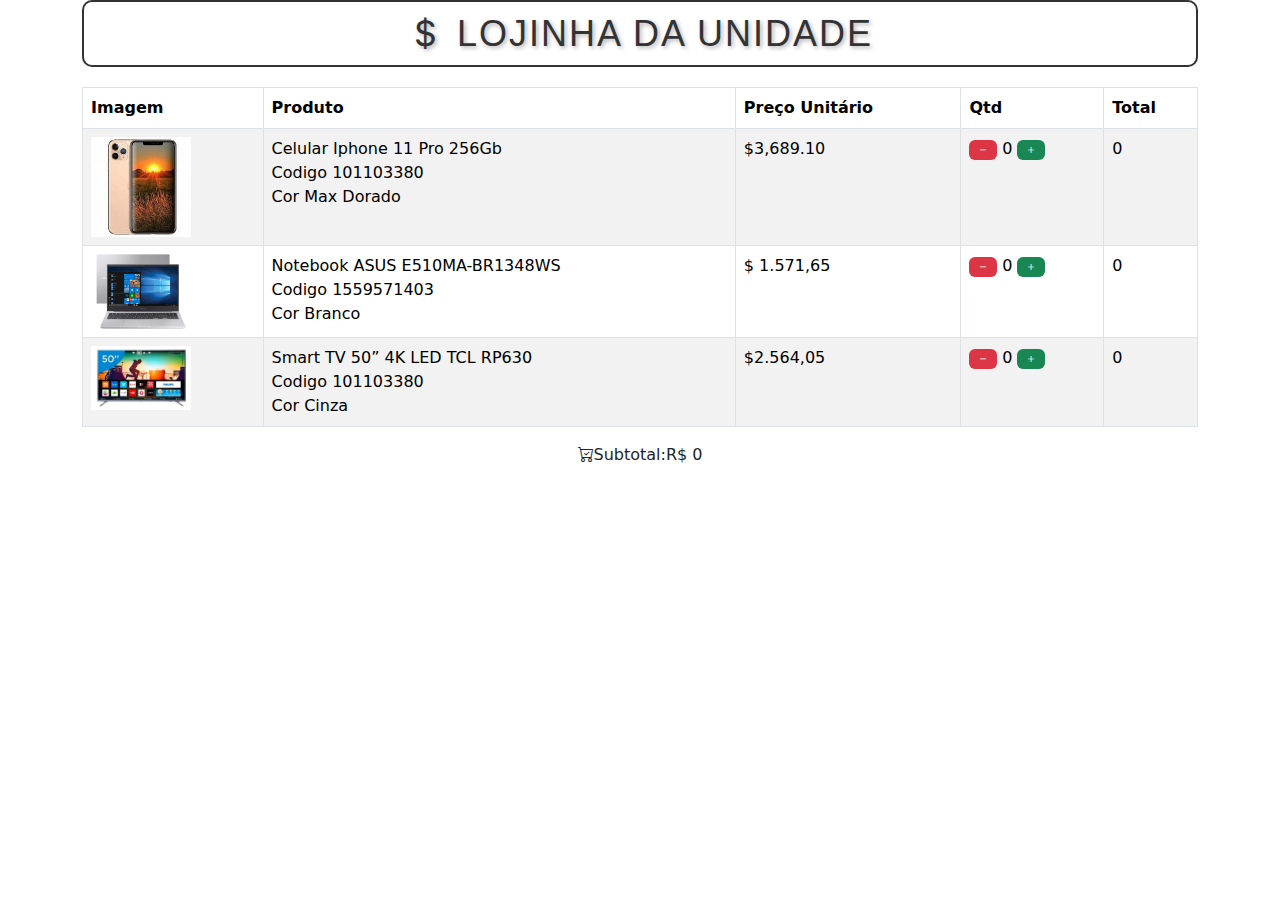
==== index.html @ 71608ee8 "one commit" ====
<!DOCTYPE html>
<html lang="bt-br">
<head>
    <title>Lojinha</title>
    <meta charset="UTF-8">

    <meta name="viewport" content="width=device-width, initial-scale=1.0">
    <link href="https://cdn.jsdelivr.net/npm/bootstrap@5.3.3/dist/css/bootstrap.min.css" rel="stylesheet" integrity="sha384-QWTKZyjpPEjISv5WaRU9OFeRpok6YctnYmDr5pNlyT2bRjXh0JMhjY6hW+ALEwIH" crossorigin="anonymous">
    <link rel="stylesheet" href="https://cdn.jsdelivr.net/npm/bootstrap-icons@1.11.3/font/bootstrap-icons.min.css">
    
    <link rel="stylesheet" href="css/style.css">
</head>
<body>

    <div class="container">
    
        <h1><i class="bi bi-currency-dollar"></i> Lojinha da Unidade</h1>

    <table class=" table table-hover table-bordered table-striped ">
        <thead>
            <tr>
                <th>Imagem</th>
                <th>Produto</th>
                <th>Preço Unitário</th>
                <th>Qtd</th>
                <th>Total</th>
                
            </tr>
        </thead>
        <tbody>
            <tr>
                <td><img src="img/produto_1.jpg" alt= "Produto 1" width="100">
                </td>
                <td>
                    <div>Celular Iphone 11 Pro  256Gb</div>
                    <div>Codigo  101103380</div>
                    <div>Cor Max Dorado</div>
                </td>
                <td>$3,689.10</td>
                <td>
                    <span class="badge text-bg-danger"><i class="bi bi-dash"></i></span>
                    0
                    <span class="badge text-bg-success"><i class="bi bi-plus"></i></span>

                </td>
                <td>0</td>
            </tr>
            <tr>
                <td><img src="img/produto_2.webp" alt= "Produto 2" width="100">
                </td>
                <td>
                    <div>Notebook ASUS E510MA-BR1348WS</div>
                    <div>Codigo 1559571403</div>
                    <div>Cor Branco</div>
                </td>
                <td>$ 1.571,65</td>
                <td>
                    <span class="badge text-bg-danger"><i class="bi bi-dash"></i></span>
                    0
                    <span class="badge text-bg-success"><i class="bi bi-plus"></i></span>

                </td>
                <td>0</td>
            </tr>
            <tr>
                <td><img src="img/produto_3.jpg" alt= "Produto 3" width="100">
                </td>
                <td>
                    <div>Smart TV 50” 4K LED TCL RP630</div>
                    <div>Codigo  101103380</div>
                    <div>Cor Cinza</div>
                </td>
                <td>$2.564,05</td>
                <td>
                    <span class="badge text-bg-danger"><i class="bi bi-dash"></i></span>
                    0
                    <span class="badge text-bg-success"><i class="bi bi-plus"></i></span>

                 </td>
                <td>0</td>
            </tr>
        </tbody>
    </table>
    <footer class="text-center">
        <span><i class="bi bi-cart-check"></i>Subtotal:R$ 0 </span>
    </footer>
</div>
</body>
</html>
---- css/style.css ----
h1 {
    font-family: Arial, sans-serif; /* Escolha uma fonte adequada */
    font-size: 36px; /* Tamanho da fonte */
    color: #333; /* Cor do texto */
    text-align: center; /* Alinhamento do texto */
    text-transform: uppercase; /* Transforma o texto em maiúsculas */
    letter-spacing: 2px; /* Espaçamento entre letras */
    margin-bottom: 20px; /* Espaçamento abaixo do elemento */
    text-shadow: 2px 2px 4px rgba(0, 0, 0, 0.3); /* Sombra do texto */
    border: 2px solid #333; /* Borda sólida de 2px com a cor #333 */
    padding: 10px 20px; /* Preenchimento interno */
    border-radius: 10px; /* Raio de curvatura da borda */
}
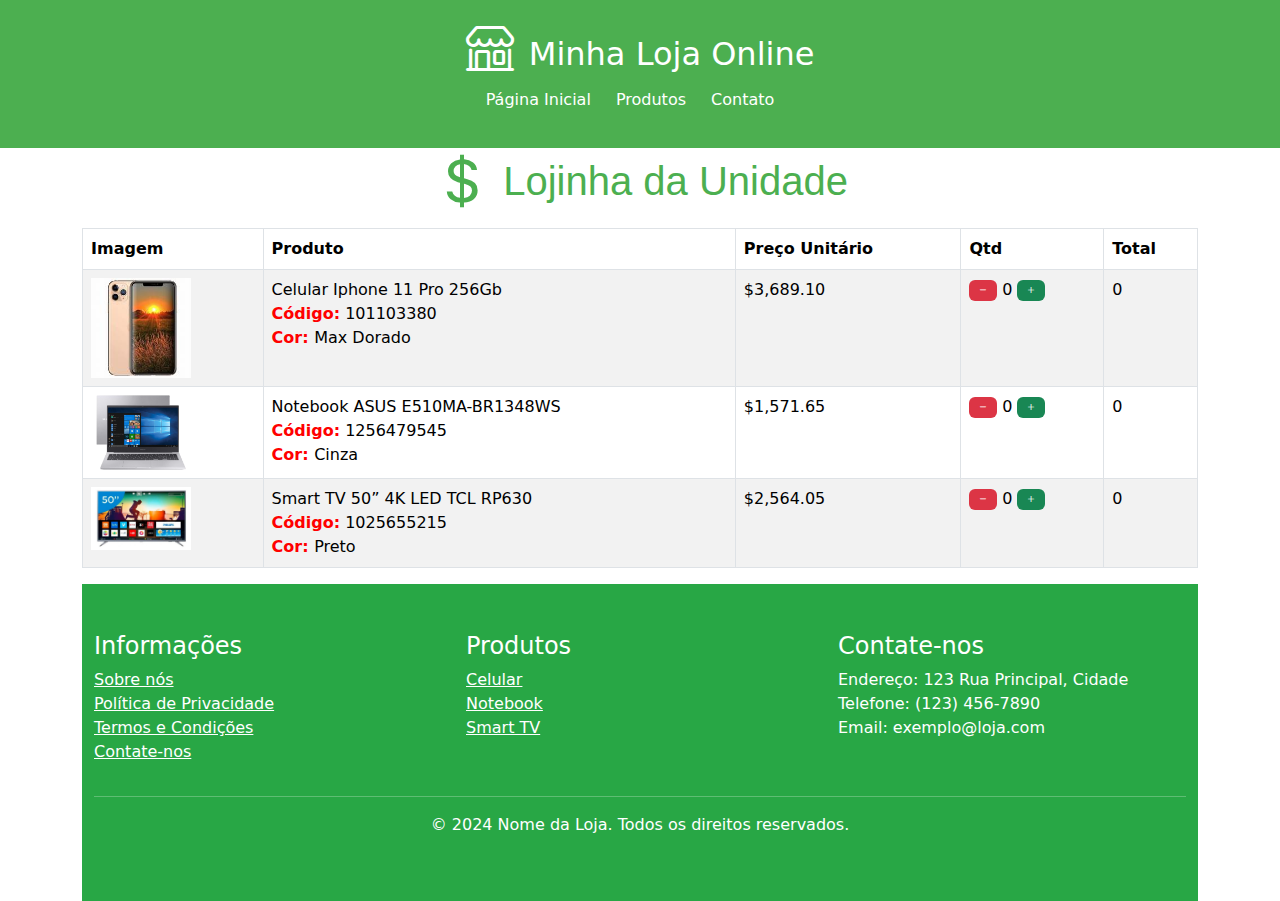
==== commit 78151bf4: "css" ====
--- a/index.html
+++ b/index.html
@@ -11,10 +11,26 @@
     <link rel="stylesheet" href="css/style.css">
 </head>
 <body>
+    <header class="loja-header">
+        <h1 class="loja-title">
+            <i class="bi bi-shop"></i> 
+            Minha Loja Online
+        </h1>
+        <nav class="loja-nav">
+            <ul>
+                <li><a href="#">Página Inicial</a></li>
+                <li><a href="#">Produtos</a></li>
+                <li><a href="#">Contato</a></li>
+            </ul>
+        </nav>
+    </header>
 
     <div class="container">
     
-        <h1><i class="bi bi-currency-dollar"></i> Lojinha da Unidade</h1>
+        <h1 style="font-family: Arial, sans-serif; color: #4CAF50; text-align: center;">
+            <i class="bi bi-currency-dollar" style="font-size: 1.5em; vertical-align: middle;"></i> 
+            Lojinha da Unidade
+        </h1>
 
     <table class=" table table-hover table-bordered table-striped ">
         <thead>
@@ -29,61 +45,97 @@
         </thead>
         <tbody>
             <tr>
-                <td><img src="img/produto_1.jpg" alt= "Produto 1" width="100">
+                <td>
+                    <img src="img/produto_1.jpg" alt="Produto 1" width="100">
                 </td>
                 <td>
-                    <div>Celular Iphone 11 Pro  256Gb</div>
-                    <div>Codigo  101103380</div>
-                    <div>Cor Max Dorado</div>
+                    <div>Celular Iphone 11 Pro 256Gb</div>
+                    <div><span class="produto-item"> Código:</span> 101103380</div>
+                    <div><span class="produto-item">Cor: </span> Max Dorado</div>
                 </td>
                 <td>$3,689.10</td>
                 <td>
                     <span class="badge text-bg-danger"><i class="bi bi-dash"></i></span>
                     0
                     <span class="badge text-bg-success"><i class="bi bi-plus"></i></span>
-
                 </td>
                 <td>0</td>
             </tr>
             <tr>
-                <td><img src="img/produto_2.webp" alt= "Produto 2" width="100">
+                <td>
+                    <img src="img/produto_2.webp" alt="Produto 2" width="100">
                 </td>
                 <td>
                     <div>Notebook ASUS E510MA-BR1348WS</div>
-                    <div>Codigo 1559571403</div>
-                    <div>Cor Branco</div>
+                    <span class="produto-item"> Código:</span> 1256479545</div>
+                    <div><span class="produto-item">Cor: </span> Cinza</div>
                 </td>
-                <td>$ 1.571,65</td>
+                <td>$1,571.65</td>
                 <td>
                     <span class="badge text-bg-danger"><i class="bi bi-dash"></i></span>
                     0
                     <span class="badge text-bg-success"><i class="bi bi-plus"></i></span>
-
                 </td>
                 <td>0</td>
             </tr>
             <tr>
-                <td><img src="img/produto_3.jpg" alt= "Produto 3" width="100">
+                <td>
+                    <img src="img/produto_3.jpg" alt="Produto 3" width="100">
                 </td>
                 <td>
                     <div>Smart TV 50” 4K LED TCL RP630</div>
-                    <div>Codigo  101103380</div>
-                    <div>Cor Cinza</div>
+                    <span class="produto-item"> Código:</span> 1025655215</div>
+                    <div><span class="produto-item">Cor: </span> Preto</div>
                 </td>
-                <td>$2.564,05</td>
+                <td>$2,564.05</td>
                 <td>
                     <span class="badge text-bg-danger"><i class="bi bi-dash"></i></span>
                     0
                     <span class="badge text-bg-success"><i class="bi bi-plus"></i></span>
-
-                 </td>
+                </td>
                 <td>0</td>
             </tr>
+            
         </tbody>
     </table>
-    <footer class="text-center">
-        <span><i class="bi bi-cart-check"></i>Subtotal:R$ 0 </span>
+    <footer class="bg-dark text-light py-5">
+        <div class="container">
+            <div class="row">
+                <div class="col-md-4">
+                    <h4>Informações</h4>
+                    <ul class="list-unstyled">
+                        <li><a href="#">Sobre nós</a></li>
+                        <li><a href="#">Política de Privacidade</a></li>
+                        <li><a href="#">Termos e Condições</a></li>
+                        <li><a href="#">Contate-nos</a></li>
+                    </ul>
+                </div>
+                <div class="col-md-4">
+                    <h4>Produtos</h4>
+                    <ul class="list-unstyled">
+                        <li><a href="#">Celular</a></li>
+                        <li><a href="#">Notebook</a></li>
+                        <li><a href="#">Smart TV</a></li>
+                    </ul>
+                </div>
+                <div class="col-md-4">
+                    <h4>Contate-nos</h4>
+                    <ul class="list-unstyled">
+                        <li>Endereço: 123 Rua Principal, Cidade</li>
+                        <li>Telefone: (123) 456-7890</li>
+                        <li>Email: exemplo@loja.com</li>
+                    </ul>
+                </div>
+            </div>
+            <hr>
+            <div class="row">
+                <div class="col text-center">
+                    <p>&copy; 2024 Nome da Loja. Todos os direitos reservados.</p>
+                </div>
+            </div>
+        </div>
     </footer>
+      
 </div>
 </body>
 </html>--- a/css/style.css
+++ b/css/style.css
@@ -1,13 +1,71 @@
-h1 {
-    font-family: Arial, sans-serif; /* Escolha uma fonte adequada */
-    font-size: 36px; /* Tamanho da fonte */
+.lojinha-title {
+    font-family: 'Segoe UI', Tahoma, Geneva, Verdana, sans-serif; /* Escolha uma fonte adequada */
+    font-size: 2.5em; /* Tamanho da fonte */
     color: #333; /* Cor do texto */
     text-align: center; /* Alinhamento do texto */
     text-transform: uppercase; /* Transforma o texto em maiúsculas */
     letter-spacing: 2px; /* Espaçamento entre letras */
     margin-bottom: 20px; /* Espaçamento abaixo do elemento */
-    text-shadow: 2px 2px 4px rgba(0, 0, 0, 0.3); /* Sombra do texto */
-    border: 2px solid #333; /* Borda sólida de 2px com a cor #333 */
-    padding: 10px 20px; /* Preenchimento interno */
-    border-radius: 10px; /* Raio de curvatura da borda */
 }
+
+.lojinha-title i {
+    font-size: 1.5em; /* Tamanho do ícone */
+    vertical-align: middle; /* Alinhamento vertical */
+    margin-right: 5px; /* Espaçamento entre o ícone e o texto */
+}
+
+.loja-header {
+    background-color: #4CAF50; /* Cor de fundo do cabeçalho */
+    padding: 20px; /* Espaçamento interno */
+    color: #fff; /* Cor do texto */
+    text-align: center; /* Alinhamento do texto */
+}
+
+.loja-title {
+    font-size: 2em; /* Tamanho da fonte */
+    margin-bottom: 10px; /* Espaçamento abaixo do título */
+}
+
+.loja-title i {
+    font-size: 1.5em; /* Tamanho do ícone */
+    margin-right: 5px; /* Espaçamento entre o ícone e o texto */
+}
+
+.loja-nav ul {
+    list-style-type: none; /* Remove marcadores de lista */
+    padding: 0; /* Remove preenchimento padrão da lista */
+}
+
+.loja-nav ul li {
+    display: inline; /* Coloca os itens da lista lado a lado */
+    margin-right: 20px; /* Espaçamento entre os itens */
+}
+
+.loja-nav ul li a {
+    color: #fff; /* Cor do texto dos links */
+    text-decoration: none; /* Remove sublinhado dos links */
+}
+
+.loja-nav ul li a:hover {
+    text-decoration: underline; /* Adiciona sublinhado ao passar o mouse */
+}
+
+
+/* Estilo para o rodapé */
+footer.bg-dark {
+    background-color: #28a745 !important; /* Verde */
+    color: #fff !important; /* Branco */
+}
+
+footer.bg-dark a {
+    color: #fff !important; /* Branco */
+}
+
+footer.bg-dark a:hover {
+    color: #f8f9fa !important; /* Branco mais claro quando hover */
+}
+
+.produto-item{
+    color: red;
+    font-weight: bold;
+}
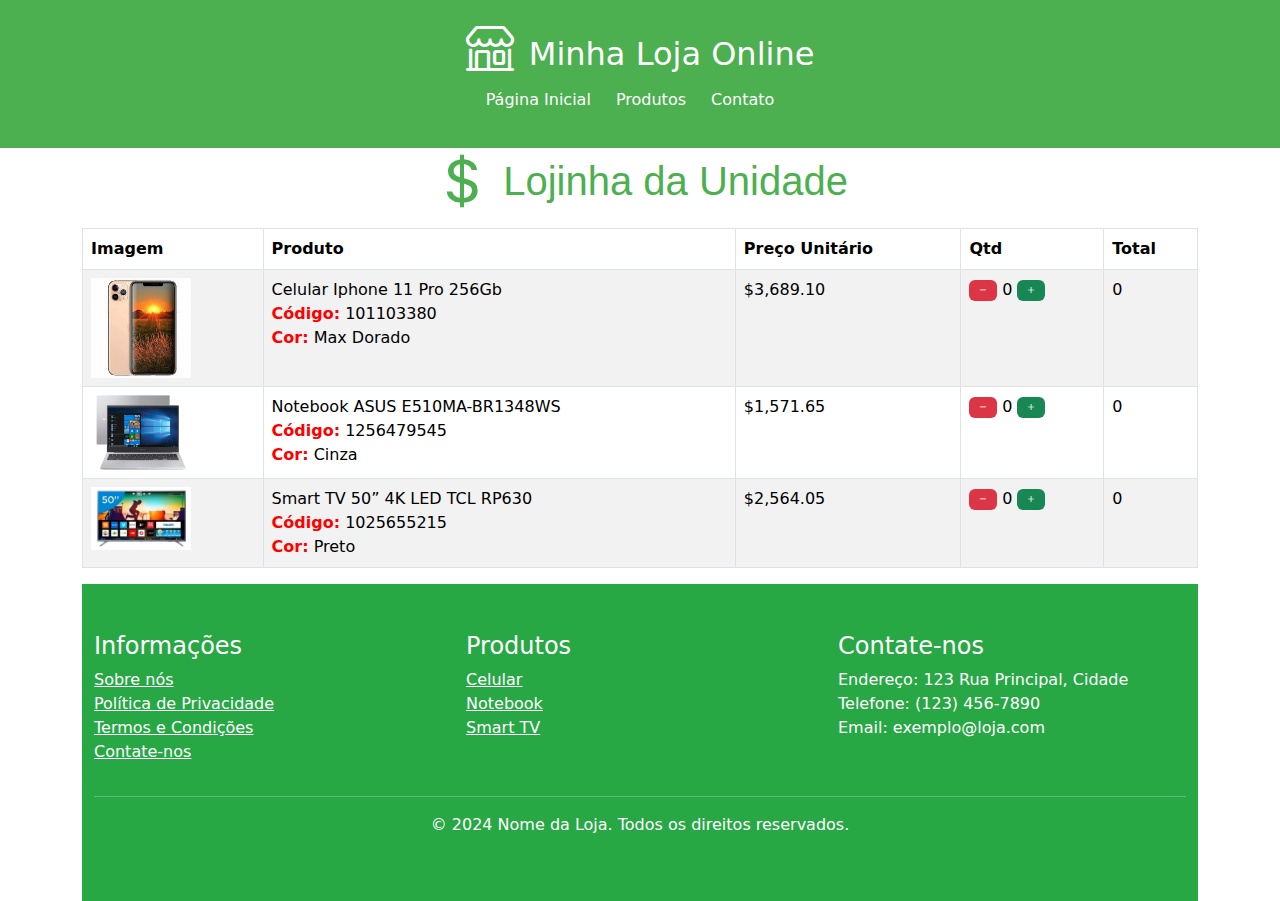
==== commit 365ad36a: "javascript" ====
--- a/index.html
+++ b/index.html
@@ -9,6 +9,8 @@
     <link rel="stylesheet" href="https://cdn.jsdelivr.net/npm/bootstrap-icons@1.11.3/font/bootstrap-icons.min.css">
     
     <link rel="stylesheet" href="css/style.css">
+
+    
 </head>
 <body>
     <header class="loja-header">
@@ -44,60 +46,67 @@
             </tr>
         </thead>
         <tbody>
+
             <tr>
                 <td>
                     <img src="img/produto_1.jpg" alt="Produto 1" width="100">
                 </td>
                 <td>
                     <div>Celular Iphone 11 Pro 256Gb</div>
-                    <div><span class="produto-item"> Código:</span> 101103380</div>
-                    <div><span class="produto-item">Cor: </span> Max Dorado</div>
+                    <div><span class="produto-item">Código:</span> 101103380</div>
+                    <div><span class="produto-item">Cor:</span> Max Dorado</div>
                 </td>
-                <td>$3,689.10</td>
+                <td id="valor_1">$3,689.10</td>
                 <td>
-                    <span class="badge text-bg-danger"><i class="bi bi-dash"></i></span>
-                    0
-                    <span class="badge text-bg-success"><i class="bi bi-plus"></i></span>
+                    <span class="badge text-bg-danger"onclick="alterarqtd(1,'-')"><i class="bi bi-dash"></i></span>
+                    <span id="qtd_1">0</span>
+                    <span class="badge text-bg-success" onclick="alterarqtd(1,'+')"><i class="bi bi-plus"></i></span>
                 </td>
-                <td>0</td>
+                <td id="total_1">0</td>
             </tr>
+        
             <tr>
                 <td>
                     <img src="img/produto_2.webp" alt="Produto 2" width="100">
                 </td>
                 <td>
                     <div>Notebook ASUS E510MA-BR1348WS</div>
-                    <span class="produto-item"> Código:</span> 1256479545</div>
-                    <div><span class="produto-item">Cor: </span> Cinza</div>
+                    <div><span class="produto-item">Código:</span> 1256479545</div>
+                    <div><span class="produto-item">Cor:</span> Cinza</div>
                 </td>
-                <td>$1,571.65</td>
+                <td id="valor_2">$1,571.65</td>
                 <td>
-                    <span class="badge text-bg-danger"><i class="bi bi-dash"></i></span>
-                    0
-                    <span class="badge text-bg-success"><i class="bi bi-plus"></i></span>
+                    <span class="badge text-bg-danger"onclick="alterarqtd(2,'-')"><i class="bi bi-dash"></i></span>
+                    <span id="qtd_2">0</span>
+                    <span class="badge text-bg-success" onclick="alterarqtd(2,'+')"><i class="bi bi-plus"></i></span>
                 </td>
-                <td>0</td>
+                <td id="total_2">0</td>
             </tr>
+        
             <tr>
                 <td>
                     <img src="img/produto_3.jpg" alt="Produto 3" width="100">
                 </td>
                 <td>
                     <div>Smart TV 50” 4K LED TCL RP630</div>
-                    <span class="produto-item"> Código:</span> 1025655215</div>
-                    <div><span class="produto-item">Cor: </span> Preto</div>
+                    <div><span class="produto-item">Código:</span> 1025655215</div>
+                    <div><span class="produto-item">Cor:</span> Preto</div>
                 </td>
-                <td>$2,564.05</td>
+                <td id="valor_3">$2,564.05</td>
                 <td>
-                    <span class="badge text-bg-danger"><i class="bi bi-dash"></i></span>
-                    0
-                    <span class="badge text-bg-success"><i class="bi bi-plus"></i></span>
+                    <span class="badge text-bg-danger"onclick="alterarqtd(3,'-')"><i class="bi bi-dash"></i></span>
+                    <span id="qtd_3">0</span>
+                    <span class="badge text-bg-success" onclick="alterarqtd(3,'+')"><i class="bi bi-plus"></i></span>
                 </td>
-                <td>0</td>
+                <td id = "total_3" > 0 </td>
             </tr>
-            
+        
         </tbody>
+        
     </table>
+
+   
+
     <footer class="bg-dark text-light py-5">
         <div class="container">
             <div class="row">
@@ -135,6 +144,8 @@
             </div>
         </div>
     </footer>
+
+    <script src="js/funçoes.js"></script>
       
 </div>
 </body>
--- a/css/style.css
+++ b/css/style.css
@@ -69,3 +69,5 @@
     color: red;
     font-weight: bold;
 }
+
+
